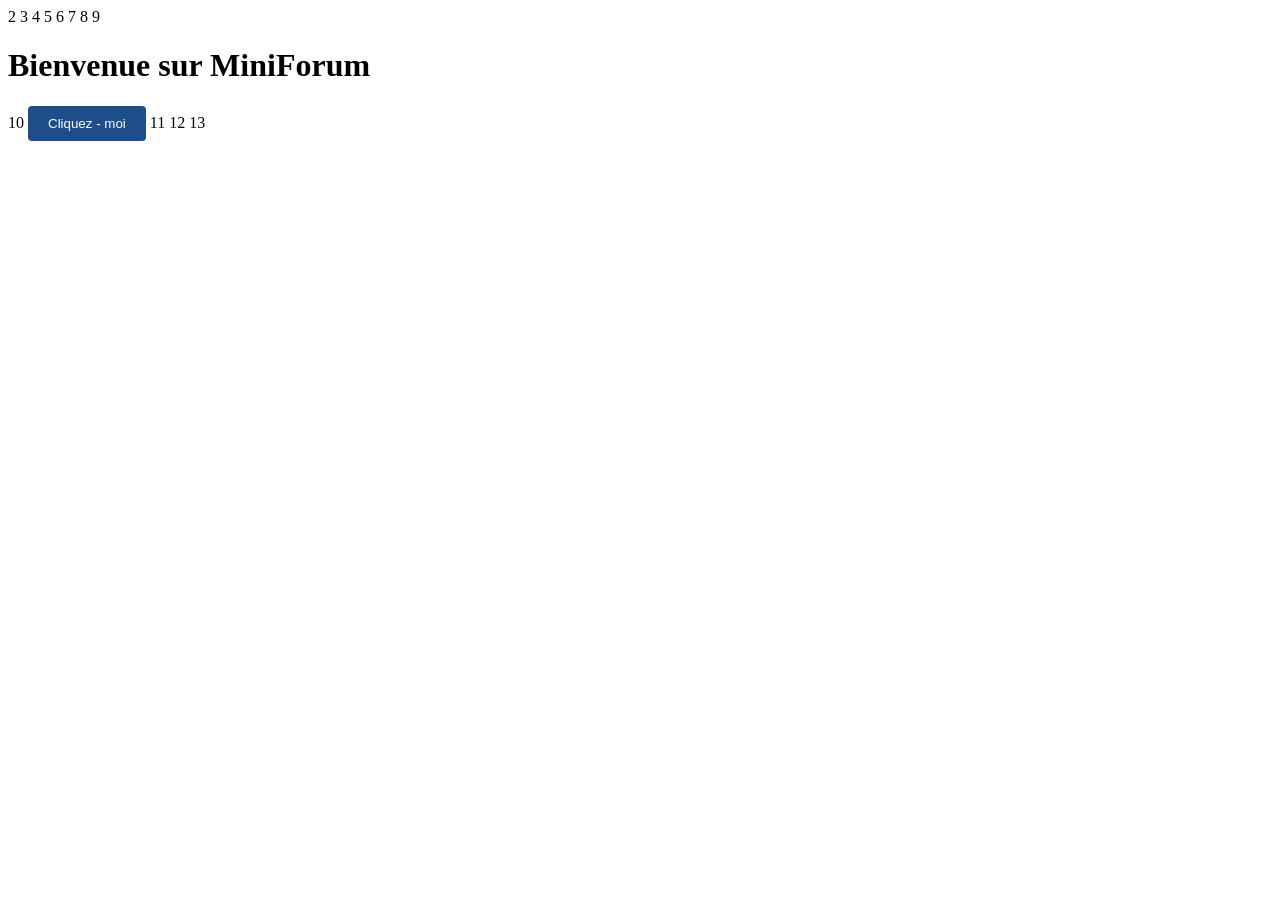
==== index.html @ 521413ac "Structure de base du MiniForm" ====
<!DOCTYPE html>
2 <html lang = "fr">
3 <head>
4   <meta charset = " UTF -8 ">
5   <title > MiniForum </title>
6   <link rel = " stylesheet " href = "style.css">
7 </head >
8 <body >
9   <h1 > Bienvenue sur MiniForum </h1>
10  <button id = " btn " > Cliquez - moi </button>
11  <script src = "app.js" > </script>
12 </body>
13 </html>
---- style.css ----
button {
        background-color: #1d4e89;
        color : white ;
        padding: 10px 20px;
        border: none;
        border-radius: 4px;
        cursor: pointer;
}
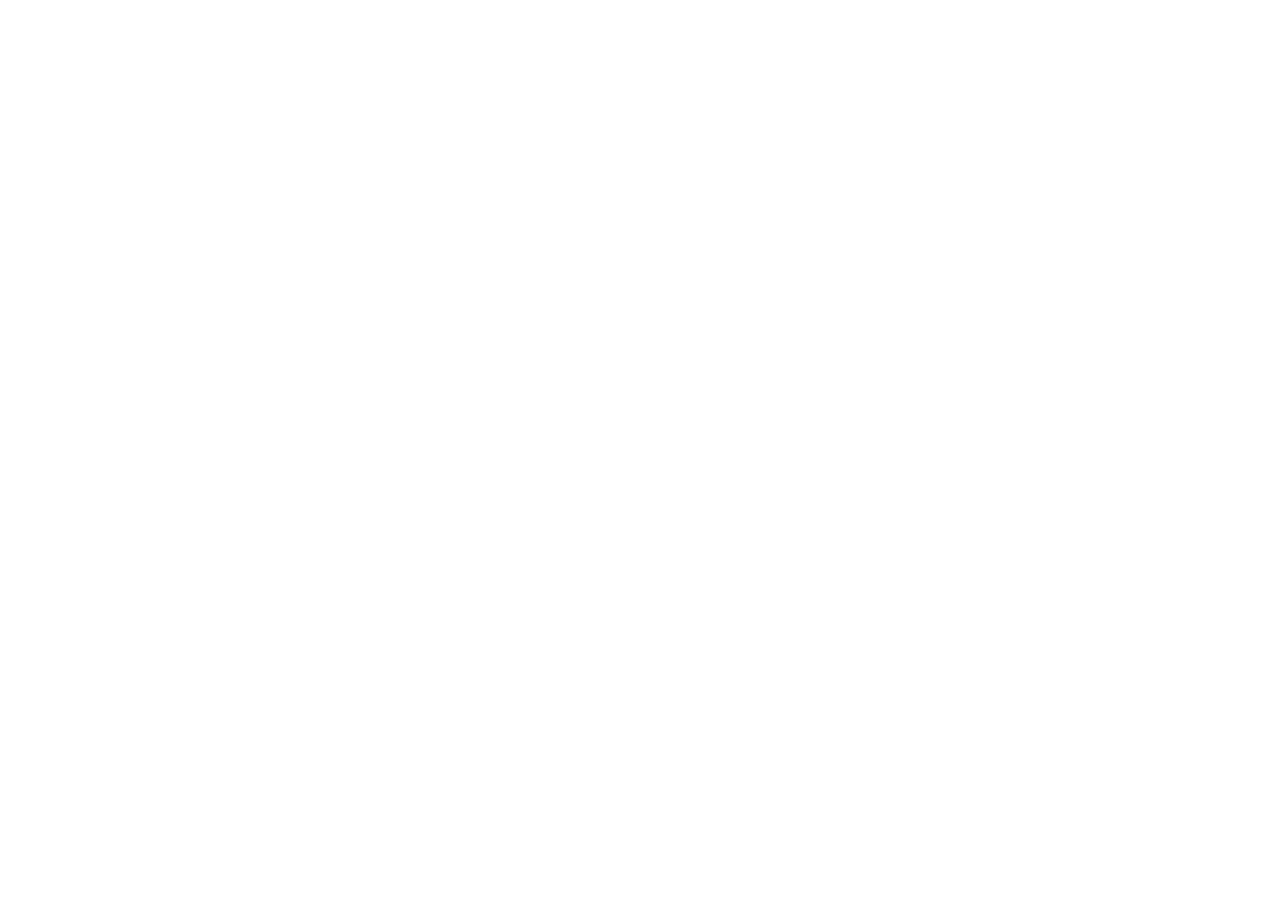
==== commit 0e760181: "Charpente semantique de la page d'accueil" ====
--- a/index.html
+++ b/index.html
@@ -1,13 +1,20 @@
 <!DOCTYPE html>
-2 <html lang = "fr">
-3 <head>
-4   <meta charset = " UTF -8 ">
-5   <title > MiniForum </title>
-6   <link rel = " stylesheet " href = "style.css">
-7 </head >
-8 <body >
-9   <h1 > Bienvenue sur MiniForum </h1>
-10  <button id = " btn " > Cliquez - moi </button>
-11  <script src = "app.js" > </script>
-12 </body>
-13 </html>+<html lang="fr">
+<head>
+    <meta charset="UTF-8">
+    <meta name=" "viewport" content ="width= device-width, initial-scale=1.0">
+    <title>Miniforum -Accueil></title>
+</head>
+<body>
+    <header>
+        <!-- Titre du site + navigation-->
+    </header>        
+    
+    <main>
+        <!--Liste des sujets-->
+    </main>
+    <footer>
+        <!-- Pied de page-->
+    </footer>
+</body>
+</html>
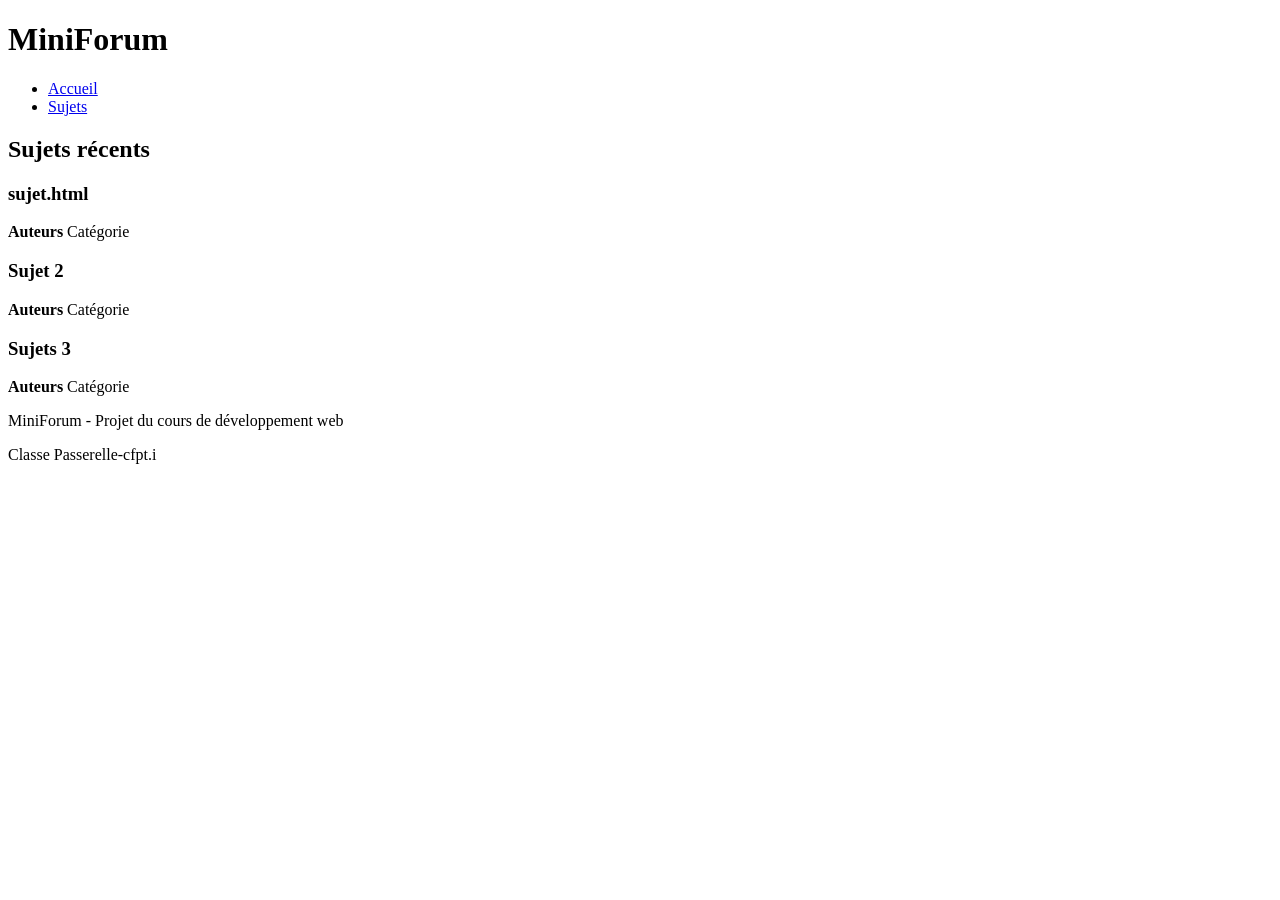
==== commit 850e68fc: "Page d'accueil : en-tete, liste de sujets, pied de page" ====
--- a/index.html
+++ b/index.html
@@ -8,13 +8,38 @@
 <body>
     <header>
         <!-- Titre du site + navigation-->
+         <h1>MiniForum</h1>
+         <nav>
+             <ul>
+                <li><a href="#index.html">Accueil</a></li>
+                 <li><a href="#sujets">Sujets</a></li>
+             </ul>
     </header>        
     
     <main>
         <!--Liste des sujets-->
+        <section id ="sujets">
+            <h2>Sujets récents</h2>
+                <article>
+                    <h3>sujet.html</h3>
+                    <p><strong>Auteurs</strong> Catégorie</p>
+                </article>
+                <article>
+                    <h3>Sujet 2</h3>
+                   <p><strong>Auteurs</strong> Catégorie</p>
+                </article>
+                <article>
+                    <h3>Sujets 3</h3>
+                    <p><strong>Auteurs</strong> Catégorie</p>
+                </article>
+
+
+        </section>
     </main>
     <footer>
         <!-- Pied de page-->
-    </footer>
+         <p>MiniForum - Projet du cours de développement web </p>
+        <p> Classe Passerelle-cfpt.i</p>
+        </footer>
 </body>
 </html>
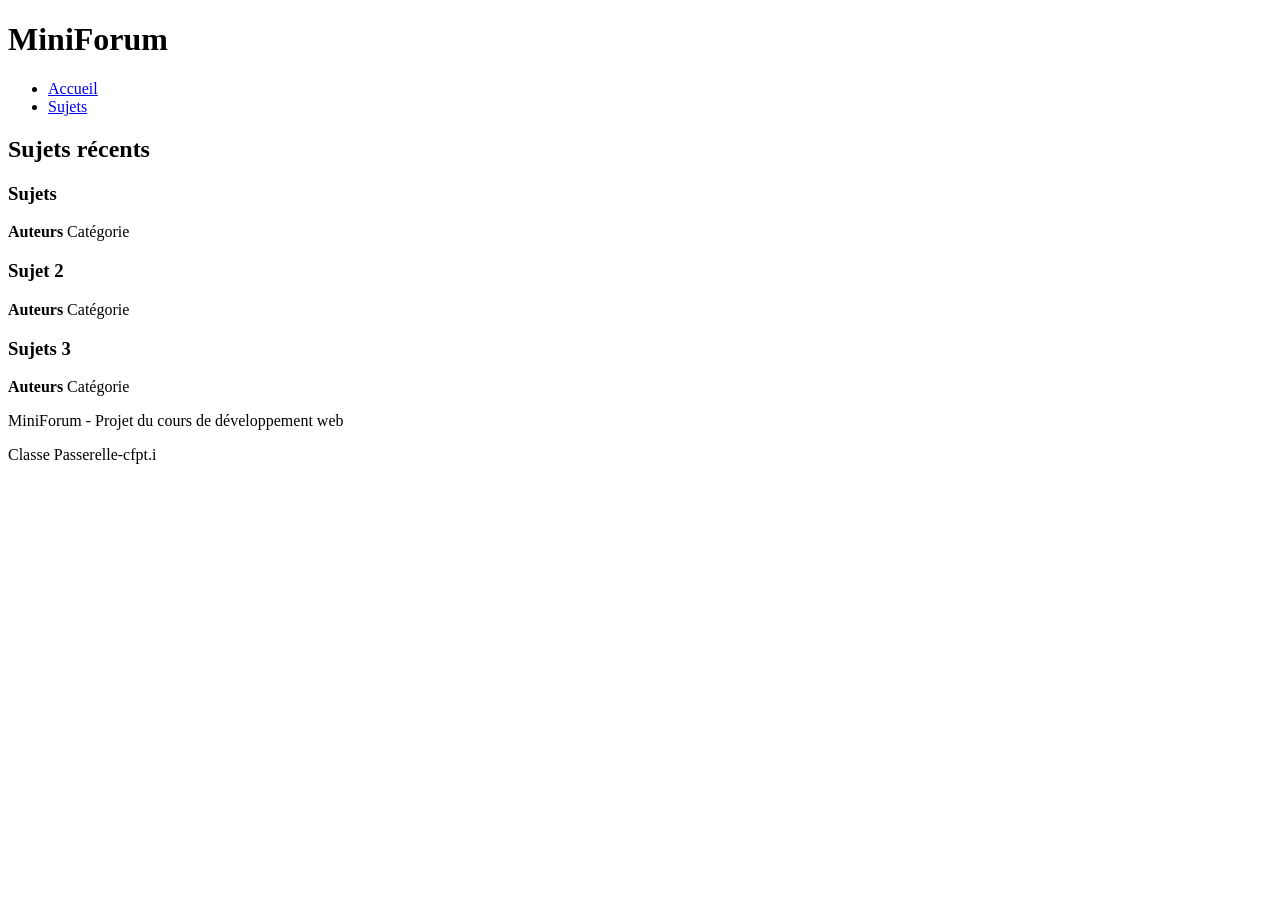
==== commit 6ee17081: "Page de detail d'un sujet  et navigation entre les pages" ====
--- a/index.html
+++ b/index.html
@@ -2,7 +2,7 @@
 <html lang="fr">
 <head>
     <meta charset="UTF-8">
-    <meta name=" "viewport" content ="width= device-width, initial-scale=1.0">
+    <meta name= "viewport" content ="width= device-width, initial-scale=1.0">
     <title>Miniforum -Accueil></title>
 </head>
 <body>
@@ -12,8 +12,9 @@
          <nav>
              <ul>
                 <li><a href="#index.html">Accueil</a></li>
-                 <li><a href="#sujets">Sujets</a></li>
+                 <li><a href="sujet.html">Sujets</a></li>
              </ul>
+        </nav>
     </header>        
     
     <main>
@@ -21,7 +22,7 @@
         <section id ="sujets">
             <h2>Sujets récents</h2>
                 <article>
-                    <h3>sujet.html</h3>
+                    <h3>Sujets</h3>
                     <p><strong>Auteurs</strong> Catégorie</p>
                 </article>
                 <article>
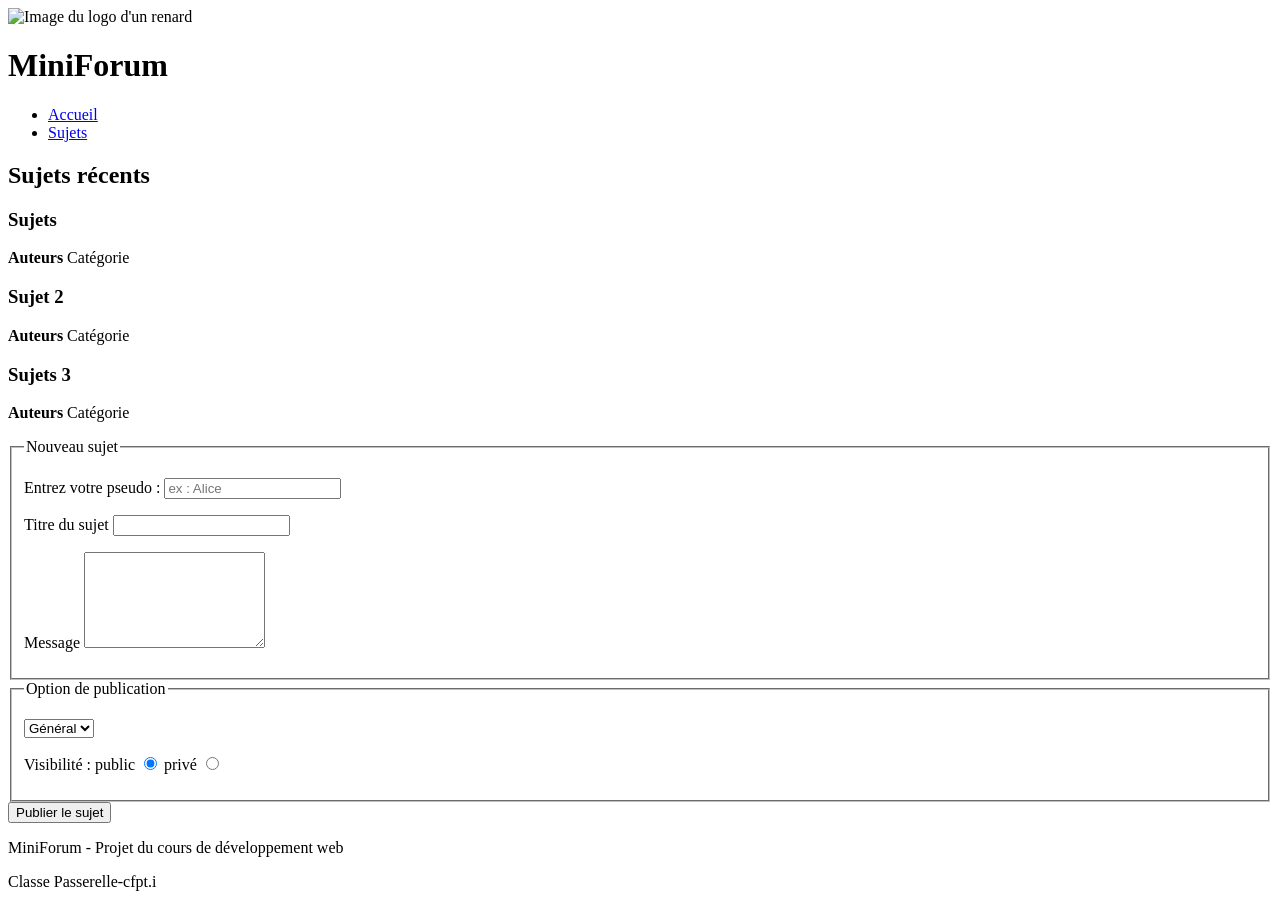
==== commit dadd5888: "Formulaire de creation de sujet" ====
--- a/index.html
+++ b/index.html
@@ -7,6 +7,7 @@
 </head>
 <body>
     <header>
+        <img src ="./images/image_renard.png" alt="Image du logo d'un renard">
         <!-- Titre du site + navigation-->
          <h1>MiniForum</h1>
          <nav>
@@ -36,6 +37,48 @@
 
 
         </section>
+        <section>
+            <form action="/topics" method="post">
+                <fieldset>
+                    <legend>Nouveau sujet</legend>
+                         <p>
+                               <label for="nommage">Entrez votre pseudo :</label>
+                               <input type="text" id="prenomUti" name="pseudo" placeholder ="ex : Alice" required>
+                         </p>
+
+                         <p>
+                                <label for="sujet1">Titre du sujet</label>
+                                <input type="text" id="sujet1" name="titre"  maxlength="80" required>
+
+                         </p>
+                         <p>
+                                <label for="message1">Message</label>
+                                <textarea id="message1" name="message"  rows ="6" maxlength="500" required></textarea>      
+                         </p>
+                          
+                
+
+                </fieldset>
+                <fieldset>
+                    <legend>Option de publication</legend>
+                        <p>
+                            <select id="catego" name="categorie" >
+                              <option value="general">Général</option>
+                              <option value="general">Aide</option>
+                              <option value="general">Projets</option>
+                            </select>
+                        </p>
+                        <p>
+                             <label for="public" >Visibilité : public</label>
+                                <input type="radio" id="public" name="visibilite"required checked>
+                            <label for="prive" >privé</label>
+                               <input type="radio" id="prive" name="visibilite"required >
+                     </p>
+            </fieldset>
+
+            <button type="submit">Publier le sujet</button>
+        </form>
+            
     </main>
     <footer>
         <!-- Pied de page-->
